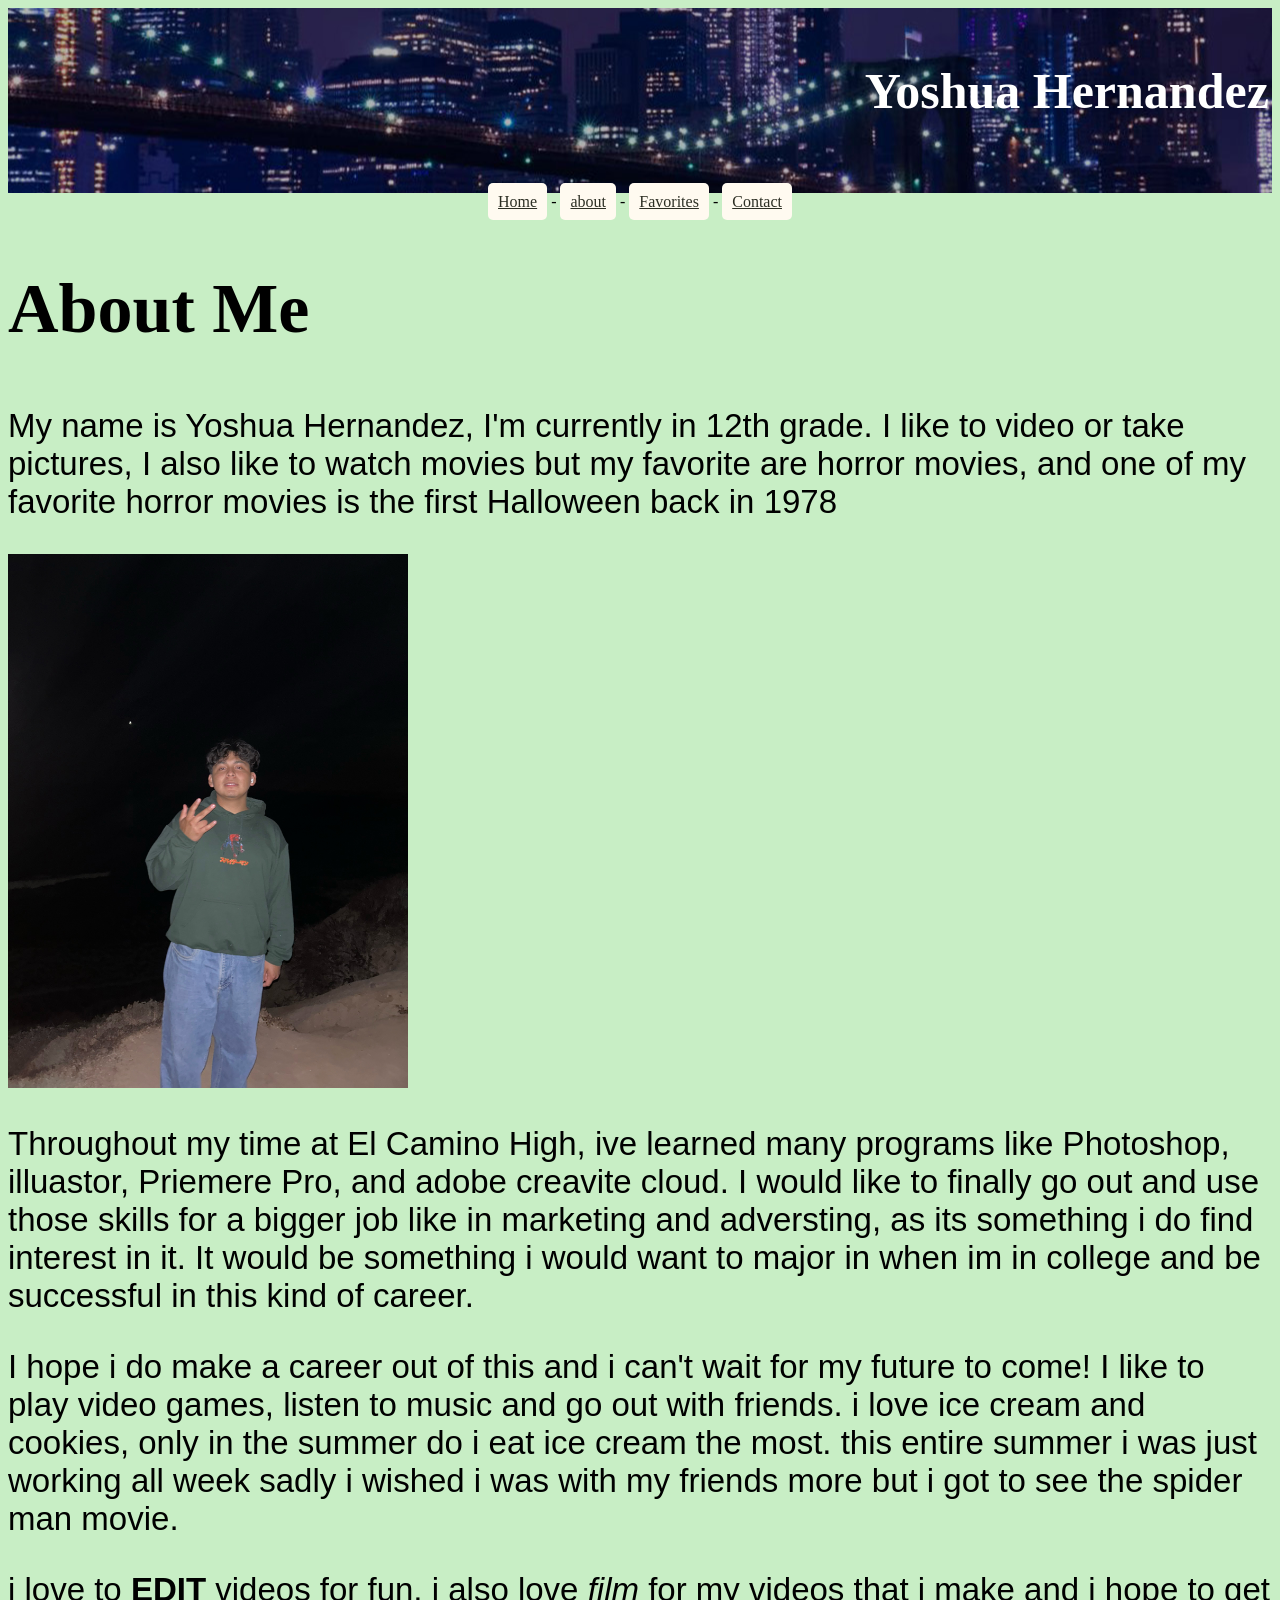
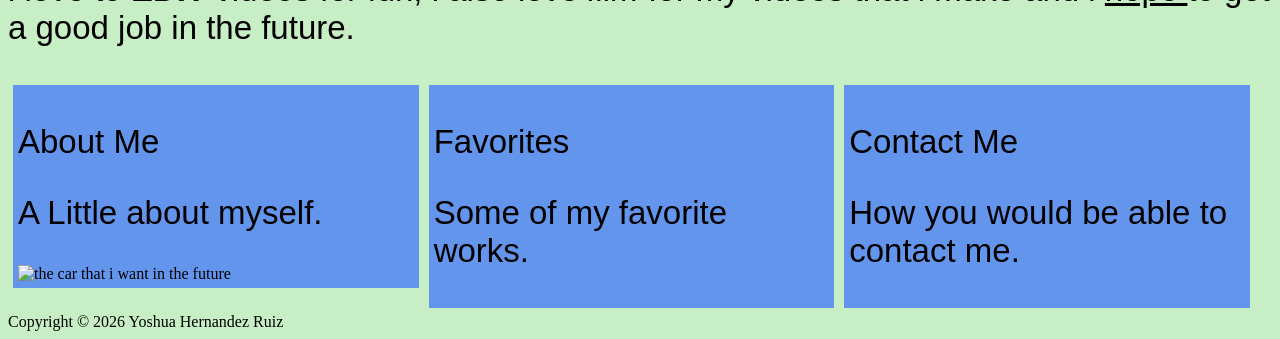
==== about.html @ cc312347 "Add files via upload" ====
<!DOCTYPE html>
<html>
<head>
	<title>About Me</title>
<link rel="stylesheet" type="text/css" href="mystyle.css">
<style>
</style>
</head>
<body>
<div id="header">
<div style=""><h1>Yoshua Hernandez Ruiz</h1></div>
</div> 
<div id="nav">
	<div style="text-align:center;">
<a href="index.html">Home</a> - <a href="about.html">about</a> - <a href="favorites.html">Favorites</a> - <a href="contact.html">Contact</a></div>
<div id="content"></div>
<h2>About Me&nbsp; &nbsp;</h2> 
<p> My name is Yoshua Hernandez, I'm currently in 12th grade. I like to video or take pictures, I also like to watch movies but my favorite are horror movies, and one of my favorite horror movies is the first Halloween back in 1978  </p>

<img src=" beachpic_jpg.jpg"  width=" 400px"></div>

<p>Throughout my time at El Camino High, ive learned many programs like Photoshop, illuastor, Priemere Pro, and adobe creavite cloud. I would like to finally go out and use those skills for a bigger job like in marketing and adversting, as its something i do find interest in it. It would be something i would want to major in when im in college and be successful in this kind of career.
	</p>

<p>I hope i do make a career out of this and i can't wait for my future to come! I like to play video games, listen to music and go out with friends. i love ice cream and cookies, only in the summer do i eat ice cream the most. this entire summer i was just working all week sadly i wished i was with my friends more but i got to see the spider man movie. </p>
<p> i love to <b> EDIT </b> videos for fun, i also love <i> film </i> for my videos that i make and i <u> hope </u> to get a good job in the future.</p>
<div class="onethirdcolumn">
  <p>About Me</p>
  <p>A Little about myself. </p>
	<img src="https://cdn.dealeraccelerate.com/ag/2/9156/873531/1920x1440/1973-oldsmobile-delta-88" alt="the car that i want in the future" width="300px">
	
</div>
<div class="onethirdcolumn">
  <p> Favorites</p>
  <p>Some of my favorite works. </p>
</div>
<div class="onethirdcolumn">
  <p>Contact Me</p>
  <p>How you would be able to contact me.</p>
</div>
<p>&nbsp;</p>
</div>
	<div style="clear: both;"></div>
<div id="footer">
Copyright &copy; 2026 Yoshua Hernandez Ruiz
</div>
</body>
</html>
---- mystyle.css ----
@charset "UTF-8";
/* CSS Document */
h1 {
  font-family: "Times New Roman", Times, serif;
  font-size: 50px;
	width: 2180px;
  text-align: center;
}
h2 {
	 font-size: 70px;
	
}
ul {font-size: 36px;}
p {
  font-family: Arial, Helvetica, sans-serif;
	font-size: 33px;
}
body {
  background-color:#c8eec5;
  color: black;

}
#header {
    background-image: url("heros.jpg");
    text-align: center; 
    color: #ffffff;
    height: 150px;
    background-repeat: no-repeat;
    padding: 20px 25px 15px 25px;
    background-position: center;
}
#content {
	
}
#Meow {
	background-color: #cadetblue;
	padding: 15px 15px 15px 15px;
	text-align: center;
}
.onethirdcolumn {
    background-color: cornflowerblue;
    margin: 5px;
    padding: 5px;
	width: 31.3%;
	float: left;
}

a:link {
  color: #2d2f24;
	background-color: floralwhite;
	padding: 10px;
	border-radius: 5px;
}

a:visited {
  color: #8b8f76;
}

a:hover {
  color: #ffffff;
	background-color: darkslategray;
}

a:active {
  color: #f1ead8;
}
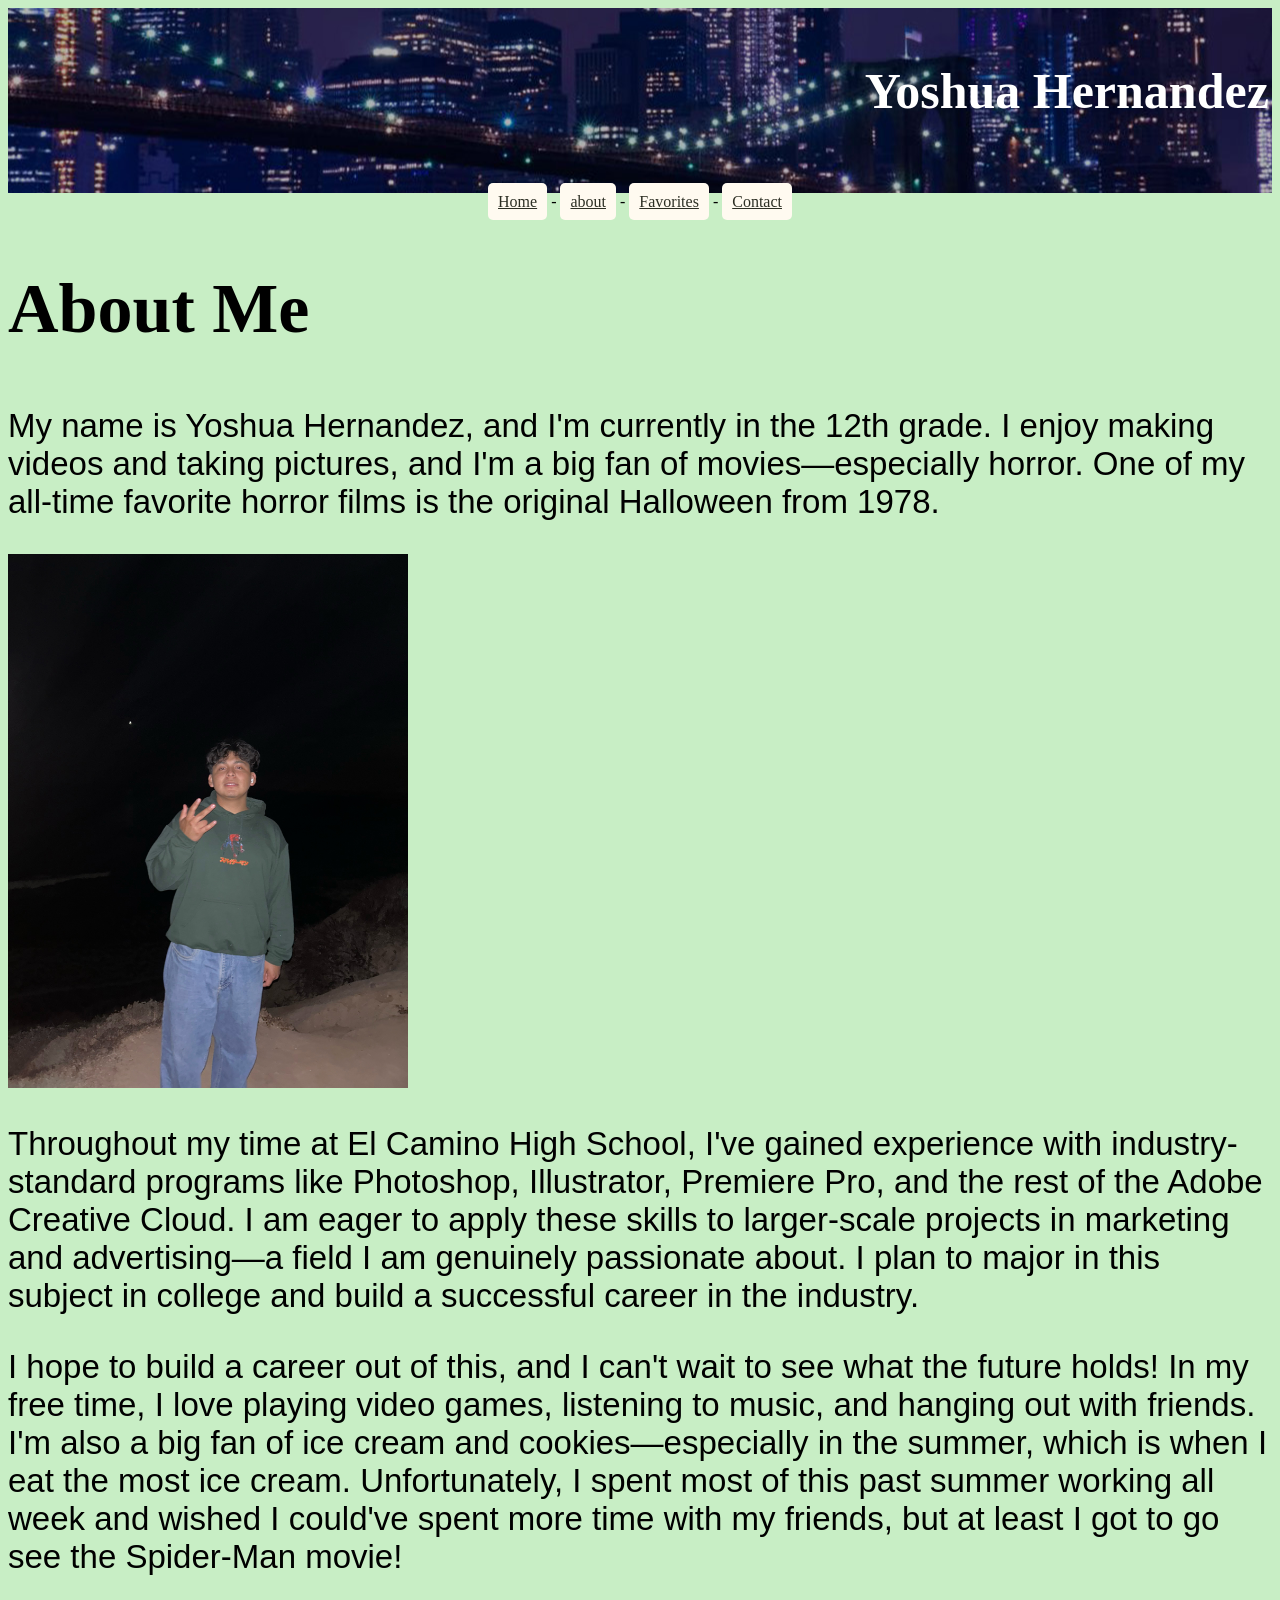
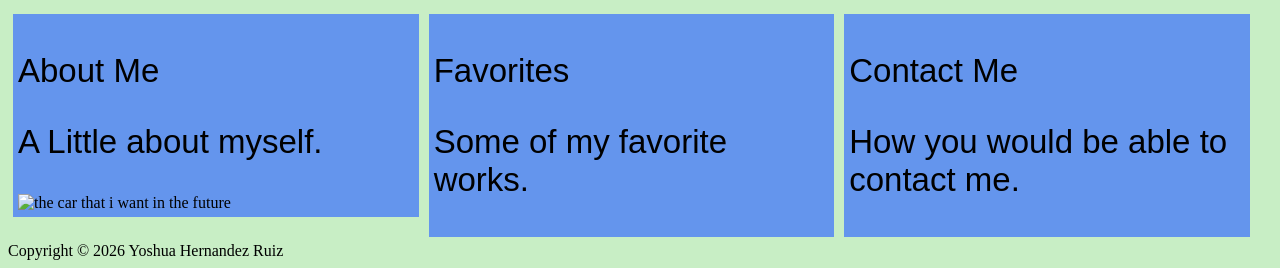
==== commit 1b35e10b: "Add files via upload" ====
--- a/about.html
+++ b/about.html
@@ -15,15 +15,14 @@
 <a href="index.html">Home</a> - <a href="about.html">about</a> - <a href="favorites.html">Favorites</a> - <a href="contact.html">Contact</a></div>
 <div id="content"></div>
 <h2>About Me&nbsp; &nbsp;</h2> 
-<p> My name is Yoshua Hernandez, I'm currently in 12th grade. I like to video or take pictures, I also like to watch movies but my favorite are horror movies, and one of my favorite horror movies is the first Halloween back in 1978  </p>
+<p> My name is Yoshua Hernandez, and I'm currently in the 12th grade. I enjoy making videos and taking pictures, and I'm a big fan of movies—especially horror. One of my all-time favorite horror films is the original Halloween from 1978.  </p>
 
 <img src=" beachpic_jpg.jpg"  width=" 400px"></div>
 
-<p>Throughout my time at El Camino High, ive learned many programs like Photoshop, illuastor, Priemere Pro, and adobe creavite cloud. I would like to finally go out and use those skills for a bigger job like in marketing and adversting, as its something i do find interest in it. It would be something i would want to major in when im in college and be successful in this kind of career.
+<p>Throughout my time at El Camino High School, I've gained experience with industry-standard programs like Photoshop, Illustrator, Premiere Pro, and the rest of the Adobe Creative Cloud. I am eager to apply these skills to larger-scale projects in marketing and advertising—a field I am genuinely passionate about. I plan to major in this subject in college and build a successful career in the industry.
 	</p>
 
-<p>I hope i do make a career out of this and i can't wait for my future to come! I like to play video games, listen to music and go out with friends. i love ice cream and cookies, only in the summer do i eat ice cream the most. this entire summer i was just working all week sadly i wished i was with my friends more but i got to see the spider man movie. </p>
-<p> i love to <b> EDIT </b> videos for fun, i also love <i> film </i> for my videos that i make and i <u> hope </u> to get a good job in the future.</p>
+<p>I hope to build a career out of this, and I can't wait to see what the future holds! In my free time, I love playing video games, listening to music, and hanging out with friends. I'm also a big fan of ice cream and cookies—especially in the summer, which is when I eat the most ice cream. Unfortunately, I spent most of this past summer working all week and wished I could've spent more time with my friends, but at least I got to go see the Spider-Man movie!</p>
 <div class="onethirdcolumn">
   <p>About Me</p>
   <p>A Little about myself. </p>
